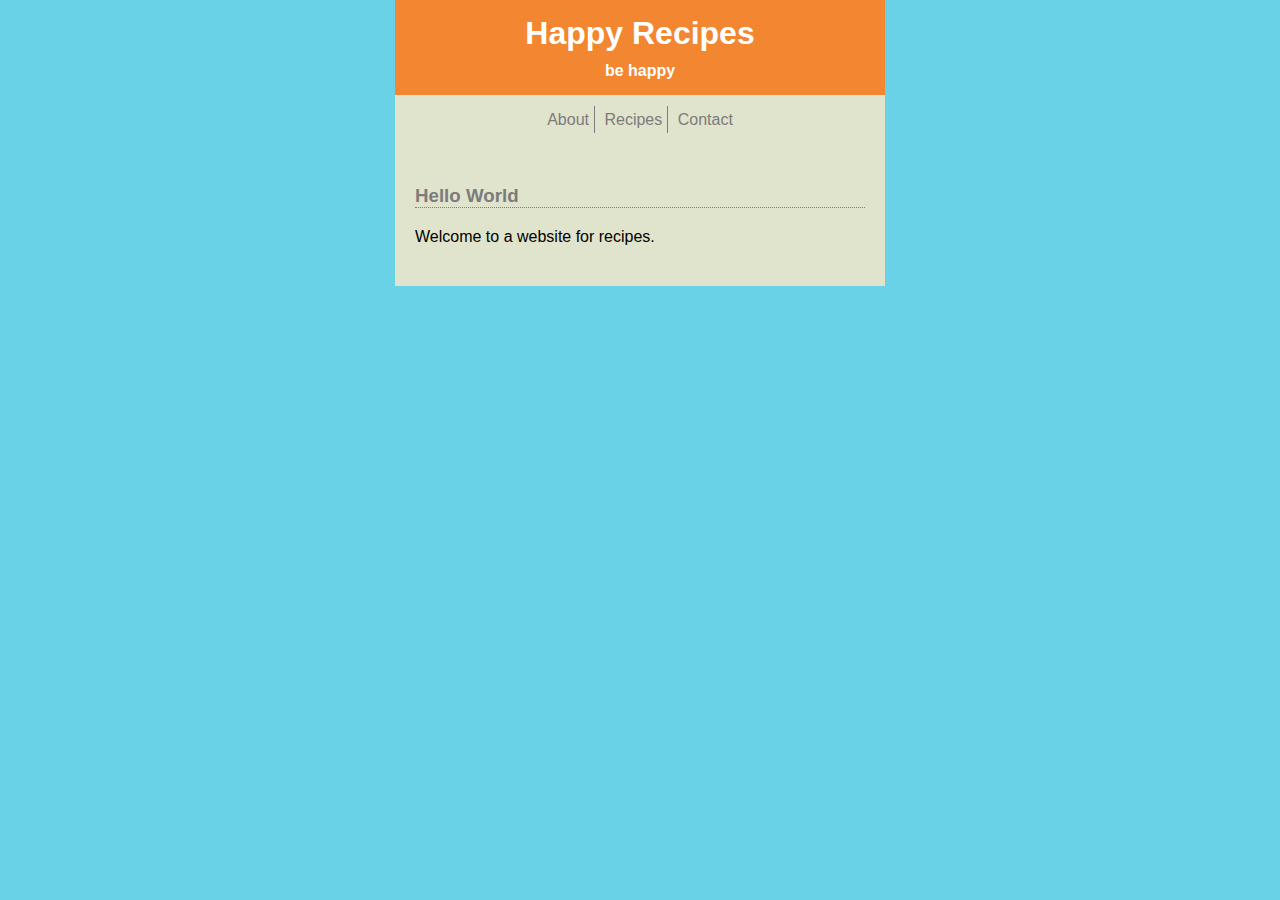
==== index.html @ 4ad6ae48 "first commit" ====
<!DOCTYPE html>
<html>
  <head>
    <link rel="stylesheet" href="main.css" />
    <title>Happy Recipes</title>
  </head>
  <body>
    <header>
      <h1>Happy Recipes</h1>
      <h2>be happy</h2>
    </header>
    <nav class="page-nav">
      <ul>
        <li><a href="index.html">About</a></li>
        <li><a href="recipes.html">Recipes</a></li>
        <li><a href="#">Contact</a></li>
      </ul>
    </nav>
    <section>
      <h3>Hello World</h3>
      <p>
        Welcome to a website for recipes.
      </p>
    </section>
  </body>
</html>
---- main.css ----
html, body, h1, h2, p, li, ol, a, ul, nav, section {
  font-family: helvetica, sans-serif;
  font-size: 16px;
  margin: 0;
  padding: 0;
  text-decoration: none;
}

body {
  background: #69D2E7;
}
header {
  background-color: #F38630;
  margin: 0 auto;
  max-width: 450px;
  padding: 5px 20px;
}

/*---h1, h2, h3, h4---*/
h1 {
  color: white;
  font-size: 32px;
  margin: 10px auto;
  text-align: center;
}

h1 a {
  color: white;
  font-size: 32px;
  margin: 10px auto;
  text-align: center;
}

h2 {
  color: white;
  margin-bottom: 10px;
  text-align: center;
}
h3 {
  border-bottom: 1px dotted #7d7b7b;
  color: #7d7b7b;
  margin: 20px auto;
}

h4 {
  border-bottom: 1px dotted #7d7b7b;
  color: #7d7b7b;
  margin: 20px auto;
}

section {
  background-color: #E0E4CC;
  margin: 0 auto;
  max-width: 450px;
  padding: 20px;
}

p {
  margin: 20px auto;
}

/*---list class selector---*/
.list-ingredients {
  margin-left: 20px;
  list-style:  circle;
}

.list-steps {
  margin-left: 20px;
}

.recipe-image {
  max-width: 100%;
}
/*---.recipe-item---*/
.recipe-item {
  border: 1px solid black;
  display: block;
  overflow: hidden;
  background: white;
  margin-bottom: 16px;
}
.recipe-item img {
  float: left;
  border-right: 1px solid black;
  margin-right: 20px;
  max-height: 100px;
}
.recipe-item p {
  font-size: 20px;
}

/*---.page-nav---*/
.page-nav{
  background: #E0E4CC;
  margin: 0 auto;
  max-width: 450px;
  padding: 16px 20px;
  text-align: center;
}

.page-nav li {
  display: inline;
  padding: 5px;
  border-right: 1px solid #7d7b7b;
}
.page-nav li:last-of-type {
  border-right: none;
}
.page-nav li a {
  color: #7d7b7b;
}
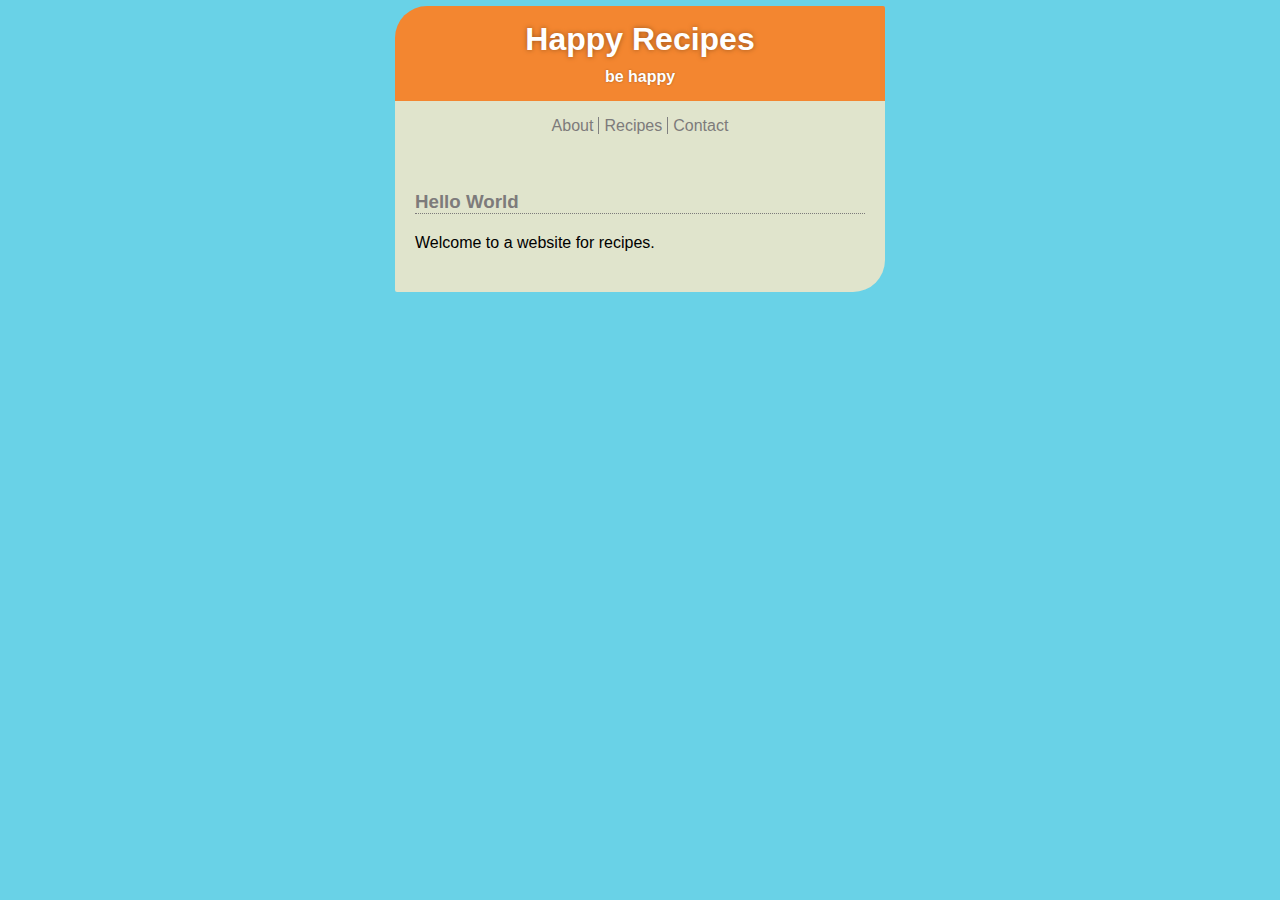
==== commit ba0c2661: "Added border-radius to header and section. Added border-shadows to recipe links." ====
--- a/index.html
+++ b/index.html
@@ -11,9 +11,9 @@
     </header>
     <nav class="page-nav">
       <ul>
-        <li><a href="index.html">About</a></li>
+        <li><a href="about.html">About</a></li>
         <li><a href="recipes.html">Recipes</a></li>
-        <li><a href="#">Contact</a></li>
+        <li><a href="contact.html">Contact</a></li>
       </ul>
     </nav>
     <section>
--- a/main.css
+++ b/main.css
@@ -11,7 +11,8 @@
 }
 header {
   background-color: #F38630;
-  margin: 0 auto;
+  border-radius: 32px 2px 0 0;
+  margin: 6px auto 0 auto;
   max-width: 450px;
   padding: 5px 20px;
 }
@@ -22,6 +23,7 @@
   font-size: 32px;
   margin: 10px auto;
   text-align: center;
+  text-shadow: 0 0 5px #9c561d;
 }
 
 h1 a {
@@ -35,28 +37,33 @@
   color: white;
   margin-bottom: 10px;
   text-align: center;
+  text-shadow: 0 0 2px #9c561d;
 }
 h3 {
   border-bottom: 1px dotted #7d7b7b;
   color: #7d7b7b;
   margin: 20px auto;
 }
-
 h4 {
   border-bottom: 1px dotted #7d7b7b;
   color: #7d7b7b;
   margin: 20px auto;
 }
 
+p {
+  margin: 20px auto;
+}
+
 section {
   background-color: #E0E4CC;
+  border-radius: 0 0 32px 2px;
   margin: 0 auto;
   max-width: 450px;
   padding: 20px;
 }
-
-p {
-  margin: 20px auto;
+section a {
+  border-radius: 12px 1px 12px 1px;
+  box-shadow: 0 0 1px gray;
 }
 
 /*---list class selector---*/
@@ -64,17 +71,18 @@
   margin-left: 20px;
   list-style:  circle;
 }
-
 .list-steps {
   margin-left: 20px;
 }
 
+/*---recipe-image---*/
 .recipe-image {
+  border-radius: 4px;
   max-width: 100%;
 }
 /*---.recipe-item---*/
 .recipe-item {
-  border: 1px solid black;
+  border: 1px solid gray;
   display: block;
   overflow: hidden;
   background: white;
@@ -82,12 +90,14 @@
 }
 .recipe-item img {
   float: left;
-  border-right: 1px solid black;
+  border-right: 1px solid gray;
   margin-right: 20px;
   max-height: 100px;
 }
 .recipe-item p {
   font-size: 20px;
+  font-family: helvetica, sans-serif;
+  color: black;
 }
 
 /*---.page-nav---*/
@@ -98,11 +108,11 @@
   padding: 16px 20px;
   text-align: center;
 }
-
 .page-nav li {
   display: inline;
-  padding: 5px;
-  border-right: 1px solid #7d7b7b;
+  font-size: 16px;
+  padding: 0px 5px;
+  border-right: 1px solid gray;
 }
 .page-nav li:last-of-type {
   border-right: none;
@@ -110,3 +120,6 @@
 .page-nav li a {
   color: #7d7b7b;
 }
+.page-nav ul {
+  font-size: 0;
+}
